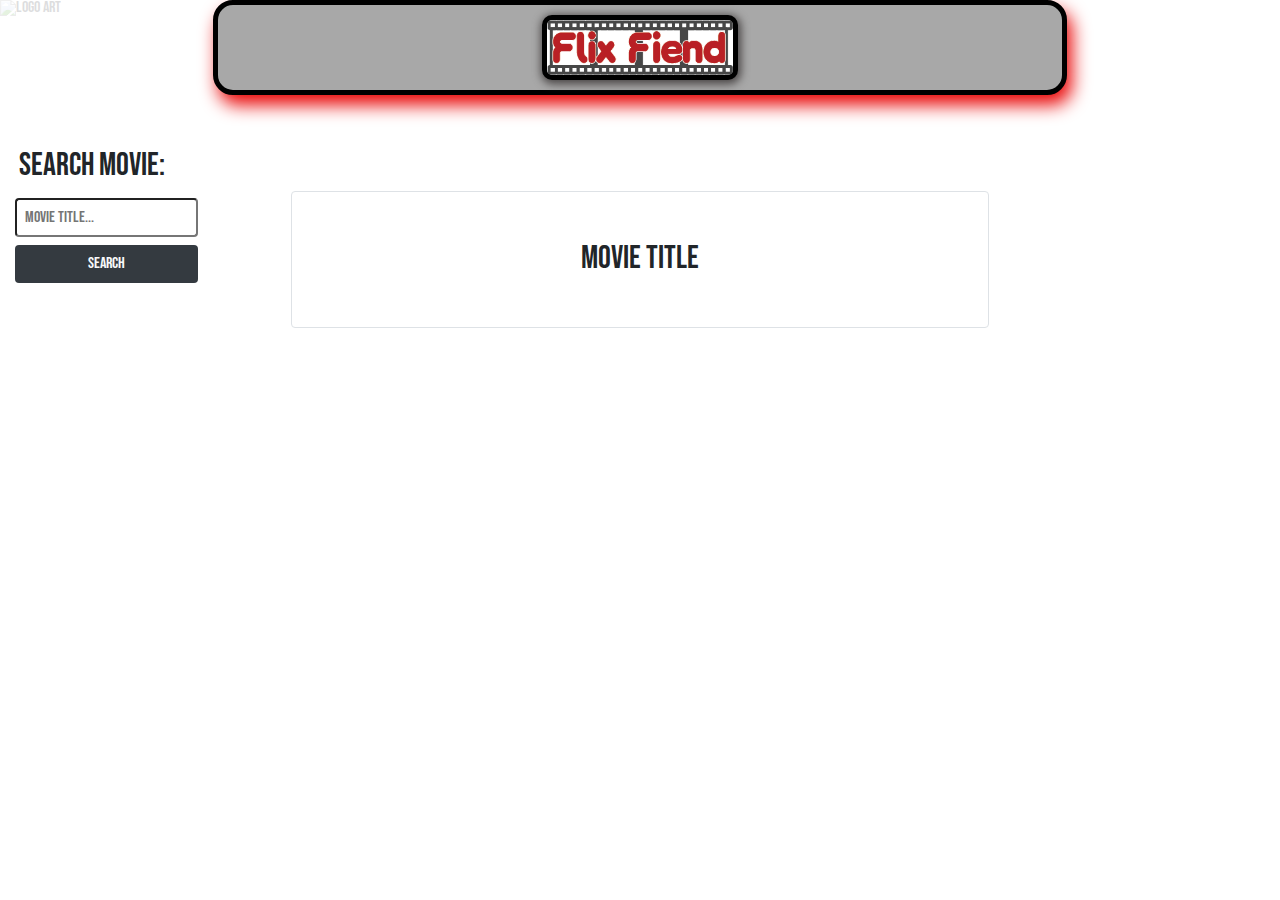
==== index.html @ 2e40072c "js update" ====
<!DOCTYPE html>
<html lang="en">
<head>
    <meta charset="UTF-8">
    <meta name="viewport" content="width=device-width, initial-scale=1.0">
    <link rel="stylesheet" href="https://cdn.jsdelivr.net/npm/bootstrap@4.3.1/dist/css/bootstrap.min.css" integrity="sha384-ggOyR0iXCbMQv3Xipma34MD+dH/1fQ784/j6cY/iJTQUOhcWr7x9JvoRxT2MZw1T" crossorigin="anonymous">
    
    <link rel="preconnect" href="https://fonts.googleapis.com">
    <link rel="preconnect" href="https://fonts.gstatic.com" crossorigin>
    <link href="https://fonts.googleapis.com/css2?family=Anton&family=Bebas+Neue&family=Bitter:ital,wght@0,100..900;1,100..900&family=Climate+Crisis&family=PT+Serif:ital,wght@0,400;0,700;1,400;1,700&family=Rubik+Burned&display=swap" rel="stylesheet">

    <link rel="stylesheet" href="./assets/css/reset.css"/>
    <link rel="stylesheet" href="./assets/css/style.css"/>
    <title>Flix Fiend</title>

</head>
<body>
  <img src="./assets/images/movie-posters2.jpg" alt="logo art" class="movie-poster">
  <header class="container-fluid col-md-8">
    <span class="container-fluid justify-content-center"><img src="./assets/images/flix-fiend-logo1.png" alt="logo art "></span1>
  </header>

  <div class="container-fluid">
    <div class="row">
     <div class="col-lg-2">
      <div id="search-form" class="form">
        <h1 class="mt-5 h2 p-1 fw-bold">Search Movie:</h1>
          <form class="input-group d-flex flex-column">
            <input class="form-input p-2 rounded"
              type="text" id="search-input" placeholder="Movie title..."/>
            <div class="button-group mt-2">
              <button type="submit" class="search-button btn bg-dark text-light w-100" id="search-button" aria-label="submit search">Search</button>
            </div>
          </form>

    <!-- can add div later to make look more fancy since its kinda bland -->
          <ul class="p-3"   id="movieTitlesHere">
            <!-- make sure to append whatever the user searches into this un-ordered list -->

            <!-- example we search batman and list of batman movies appear hear when we append -->
        </ul>
        </div>
      </div>

      <div class="col-md-8 mt-5">
      <section class="movie container">
      <h2 class="p-5 m-5 fw-bold border rounded">Movie Title</h2>
        </div>
      </section>

  </div>
  </div>
    


  <div class="modal fade" id="reg-modal" tabindex="-1" aria-labelledby="modal-title" aria-hidden="true">
    <div class="modal-dialog modal-lg">
      <div class="modal-content">
        <div class="modal-header">
          <!-- the title for the movie will appear at the top of the header in the paragraph below -->
          <p id="movieTitleModal"></p>
          <button type="button" class="btn-close" data-bs-dismiss="modal" aria-label="Close">x</button>
      </div>
      <div class="modal-body">
        <!-- the content for the movies will go inside here -->
        <h5 id="releaseTime"></h5>
        <!-- imdb ratings -->
        <p id="ratingIMDB"></p>

        <!-- list for actors -->
        <ul id="actorss-List">


        </ul>

        <!-- image will go in div below so append it in the imdb info function-->
        <div id="movie-image">
          <img id="specific-image" src="" alt="loading Image">

        </div>

      </div>
        ...
      </div>
    </div>
  </div>


    <script src="https://cdn.jsdelivr.net/npm/bootstrap@5.3.2/dist/js/bootstrap.bundle.min.js" integrity="sha384-C6RzsynM9kWDrMNeT87bh95OGNyZPhcTNXj1NW7RuBCsyN/o0jlpcV8Qyq46cDfL" crossorigin="anonymous" ></script>

    <script src="https://code.jquery.com/jquery-3.7.1.min.js" integrity="sha256-/JqT3SQfawRcv/BIHPThkBvs0OEvtFFmqPF/lYI/Cxo=" crossorigin="anonymous"></script>

    <!-- link the javascript with the html so we can upload info to the website later okay -->
    <script src="assets/js/script.js"></script>
    
</body>
</html>
---- assets/css/style.css ----
body {
    scroll-behavior: smooth;
    font-family: Bebas Neue;
}

header{
    background-color: rgb(168, 168, 168);
    border: 5px solid black;
    border-radius: 20px;
    padding: 10px;
    box-shadow: 5px 10px 18px rgb(233, 7, 7);
}

h1, span {
    display: flex;
}

h2, h3 {
   font-size: 2rem;
   text-align: center;
}

.movie-container {
    /* display: inline; */
}
span img {
    width: 25%;
    background-color: white;
    border-radius: 10px;
    border: 5px solid black;
    box-shadow: 1px 2px 8px 2px rgb(74, 70, 70);
}

.movie-poster {
    opacity: 0.15;
    width: 100%;
    height: 100%;
    position: absolute;
}

#search-button:hover {
    /* scale up and glowing border affect for hero image and experience section tabs*/
    transform: scale(1.05);
    transition: .1s ease;
    box-shadow: inset -2px 3px 7px 1px rgb(243, 243, 243), 2px 4px 5px rgb(233, 7, 7);
}

.btn-secondary {
    display: flex;
    width: 100%;
    padding: 5px;
    margin-top: 5px;
    justify-content: space-around;
    border: 2px solid black;
} 

.poster-image {
    width: 50%;
    height: 50%;
}

.modal-body{
    font-size: 23px;
}

.btn-secondary:hover {
    transform: scale(1.05);
    transition: .1s ease;
    box-shadow: inset -2px 1px 5px 1px rgb(243, 243, 243), 1px 2px 5px rgb(233, 7, 7);
}
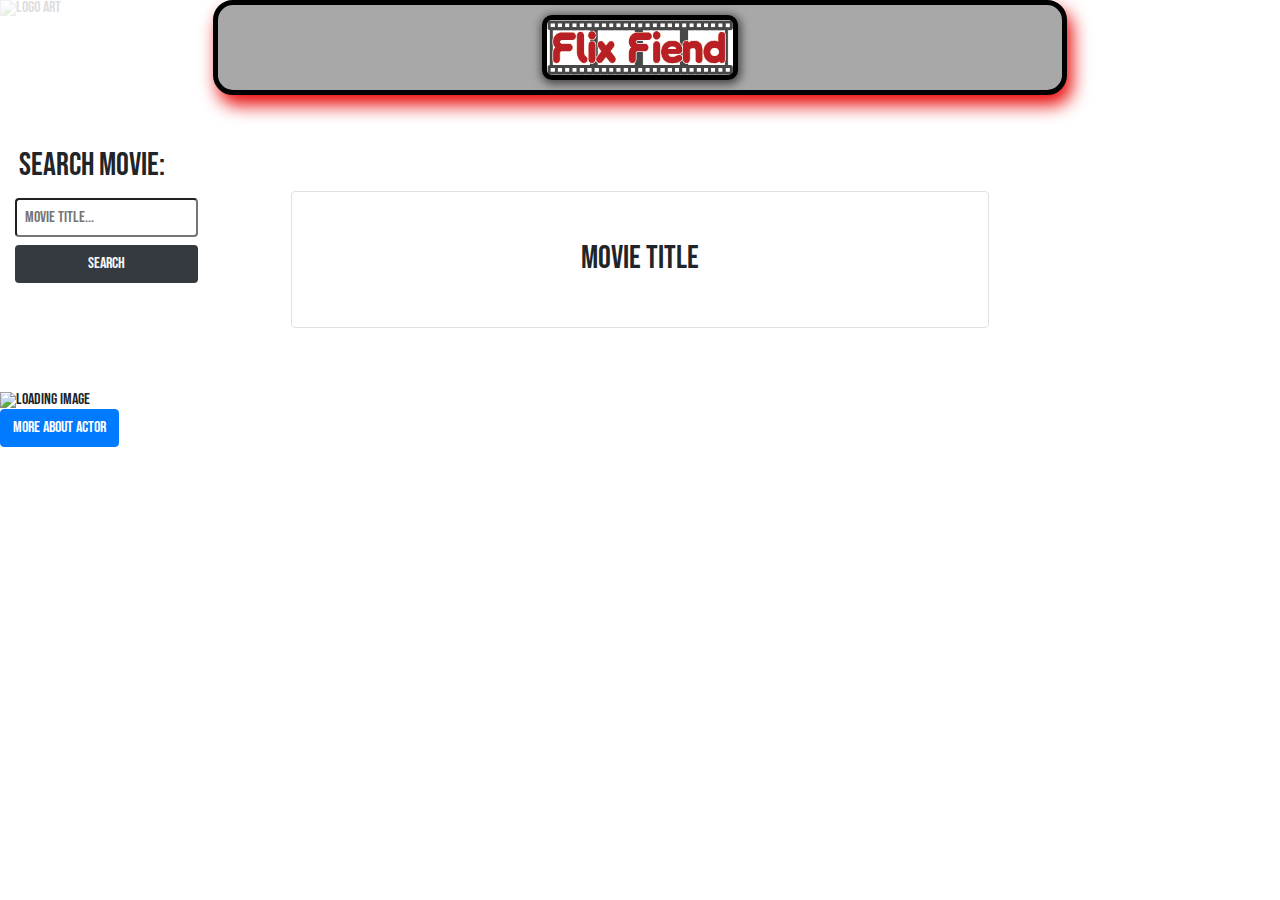
==== commit 3c392b6e: "Merge pull request #14 from Vinsanity97/topActors" ====
--- a/index.html
+++ b/index.html
@@ -75,6 +75,7 @@
 
         <!-- image will go in div below so append it in the imdb info function-->
         <div id="movie-image">
+
           <img id="specific-image" src="" alt="loading Image">
 
         </div>
@@ -86,6 +87,37 @@
   </div>
 
 
+  
+  <!-- this box will show  random actor for the page-->
+  <div id="randomActorOfDay">
+    <p id="actorName"></p>
+    <p id="bornDate"></p>
+    <p id="birthPlace"></p>
+    <img id="actor-image" src="" alt="loading Image">
+    
+  </div>
+  
+  
+
+<!-- this is a modal for more information about the actor -->
+  <div id="actorModal" class="modal fade bd-example-modal-lg" tabindex="-1" aria-labelledby="myLargeModalLabel" aria-hidden="true">
+  
+    <div class="modal-dialog modal-lg">
+    
+      <div class="modal-content">
+     
+        <!-- mini biography of actor -->
+        <p id="miniBio"></p>
+        
+      </div>
+    </div>
+  </div>
+
+<button type="button" class="btn btn-primary" data-bs-toggle="modal" data-bs-target="#actorModal">More about actor</button>
+
+  
+
+
     <script src="https://cdn.jsdelivr.net/npm/bootstrap@5.3.2/dist/js/bootstrap.bundle.min.js" integrity="sha384-C6RzsynM9kWDrMNeT87bh95OGNyZPhcTNXj1NW7RuBCsyN/o0jlpcV8Qyq46cDfL" crossorigin="anonymous" ></script>
 
     <script src="https://code.jquery.com/jquery-3.7.1.min.js" integrity="sha256-/JqT3SQfawRcv/BIHPThkBvs0OEvtFFmqPF/lYI/Cxo=" crossorigin="anonymous"></script>
--- a/assets/css/style.css
+++ b/assets/css/style.css
@@ -58,9 +58,9 @@
     width: 50%;
     height: 50%;
 }
-
-.modal-body{
-    font-size: 23px;
+.modal-content {
+    text-align: center;
+    font-size: 24px;
 }
 
 .btn-secondary:hover {
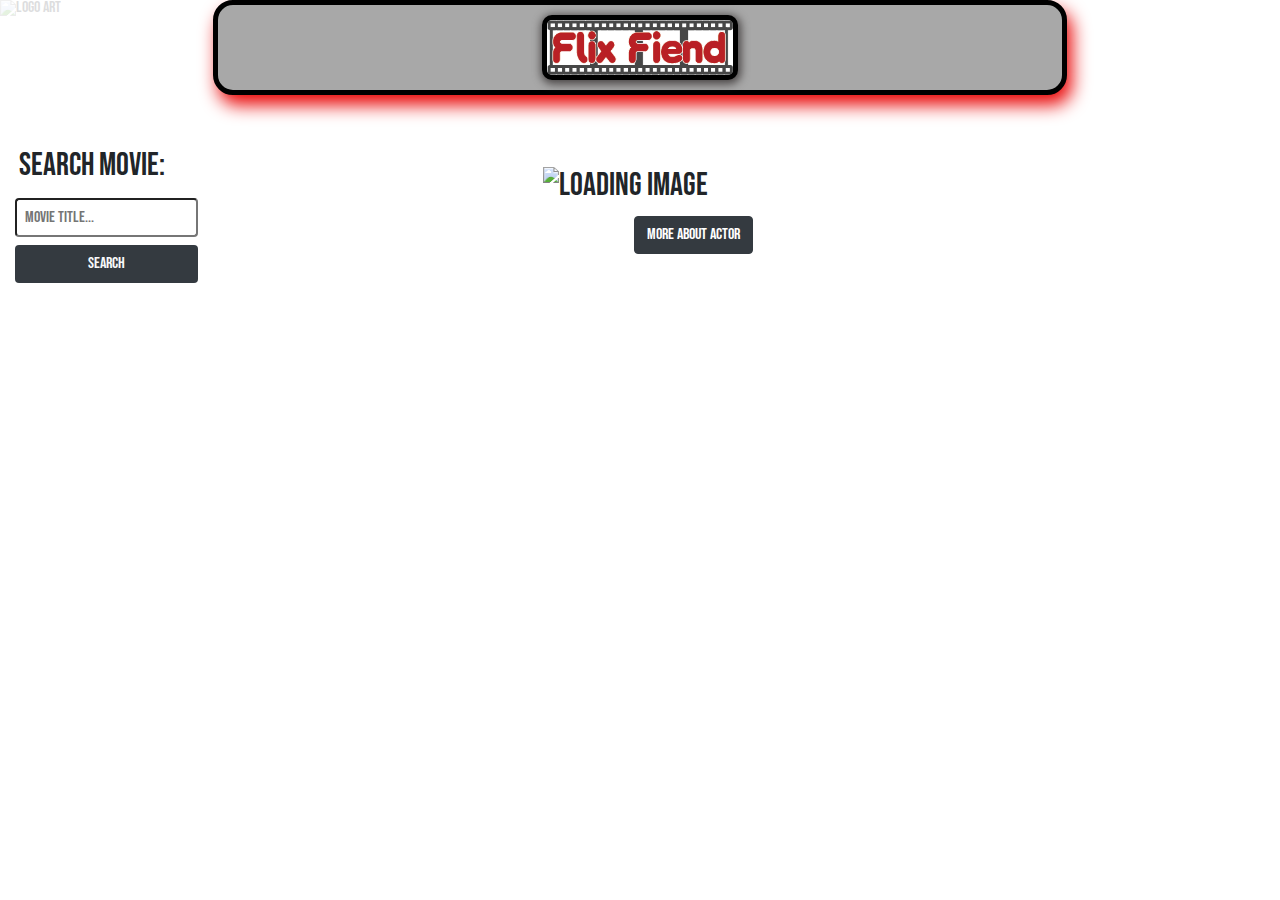
==== commit 79799841: "css update" ====
--- a/index.html
+++ b/index.html
@@ -42,11 +42,17 @@
         </div>
       </div>
 
-      <div class="col-md-8 mt-5">
-      <section class="movie container">
-      <h2 class="p-5 m-5 fw-bold border rounded">Movie Title</h2>
+      <div class="col-md-9 justify-content-center">
+      <h2 class="p-5 m-2">
+      <div class="col-md-10" id="randomActorOfDay">
+        <p id="actorName"></p>
+        <p id="bornDate"></p>
+        <p id="birthPlace"></p>
+        <img id="actor-image" src="" alt="loading Image"> 
+      </div>
+      <button type="button" class="btn btn-dark m-2" data-bs-toggle="modal" data-bs-target="#actorModal">More about actor</button>
         </div>
-      </section>
+      </h2>
 
   </div>
   </div>
@@ -86,16 +92,6 @@
     </div>
   </div>
 
-
-  
-  <!-- this box will show  random actor for the page-->
-  <div id="randomActorOfDay">
-    <p id="actorName"></p>
-    <p id="bornDate"></p>
-    <p id="birthPlace"></p>
-    <img id="actor-image" src="" alt="loading Image">
-    
-  </div>
   
   
 
@@ -113,8 +109,6 @@
     </div>
   </div>
 
-<button type="button" class="btn btn-primary" data-bs-toggle="modal" data-bs-target="#actorModal">More about actor</button>
-
   
 
 
--- a/assets/css/style.css
+++ b/assets/css/style.css
@@ -20,9 +20,6 @@
    text-align: center;
 }
 
-.movie-container {
-    /* display: inline; */
-}
 span img {
     width: 25%;
     background-color: white;
@@ -69,3 +66,8 @@
     box-shadow: inset -2px 1px 5px 1px rgb(243, 243, 243), 1px 2px 5px rgb(233, 7, 7);
 }
 
+
+ #actor-image {
+   max-height: 50%;
+   max-width: 30%;
+}
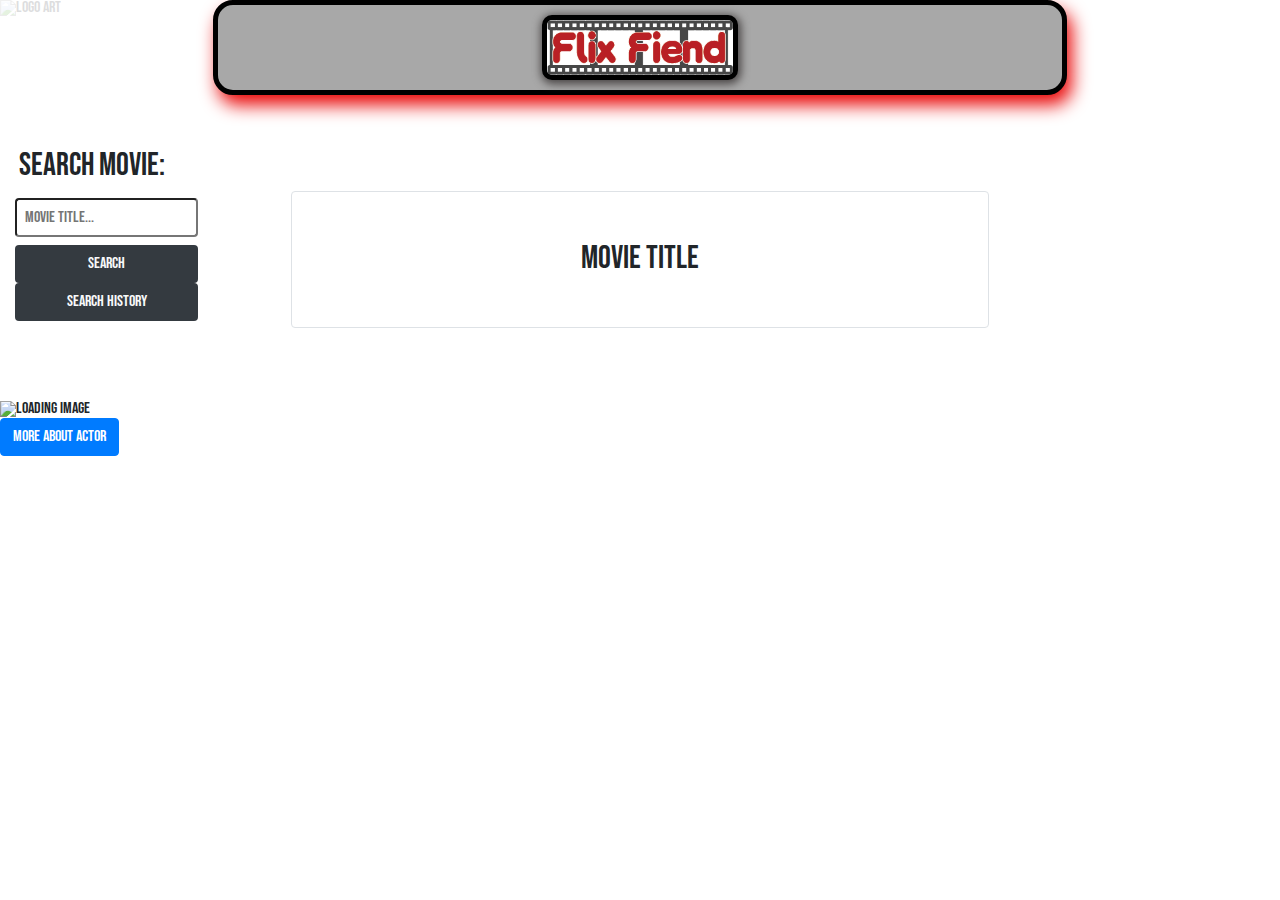
==== commit 866eeab8: "added search history stuff" ====
--- a/index.html
+++ b/index.html
@@ -30,6 +30,8 @@
               type="text" id="search-input" placeholder="Movie title..."/>
             <div class="button-group mt-2">
               <button type="submit" class="search-button btn bg-dark text-light w-100" id="search-button" aria-label="submit search">Search</button>
+              <button type="submit" class="search-button btn bg-dark text-light w-100" id="history-button" aria-label="submit search">Search History</button>
+              <ul id="history-searched"></ul>
             </div>
           </form>
 
@@ -42,17 +44,11 @@
         </div>
       </div>
 
-      <div class="col-md-9 justify-content-center">
-      <h2 class="p-5 m-2">
-      <div class="col-md-10" id="randomActorOfDay">
-        <p id="actorName"></p>
-        <p id="bornDate"></p>
-        <p id="birthPlace"></p>
-        <img id="actor-image" src="" alt="loading Image"> 
-      </div>
-      <button type="button" class="btn btn-dark m-2" data-bs-toggle="modal" data-bs-target="#actorModal">More about actor</button>
+      <div class="col-md-8 mt-5">
+      <section class="movie container">
+      <h2 class="p-5 m-5 fw-bold border rounded">Movie Title</h2>
         </div>
-      </h2>
+      </section>
 
   </div>
   </div>
@@ -92,6 +88,16 @@
     </div>
   </div>
 
+
+
+  <!-- this box will show  random actor for the page-->
+  <div id="randomActorOfDay">
+    <p id="actorName"></p>
+    <p id="bornDate"></p>
+    <p id="birthPlace"></p>
+    <img id="actor-image" src="" alt="loading Image">
+    
+  </div>
   
   
 
@@ -109,6 +115,8 @@
     </div>
   </div>
 
+<button type="button" class="btn btn-primary" data-bs-toggle="modal" data-bs-target="#actorModal">More about actor</button>
+
   
 
 
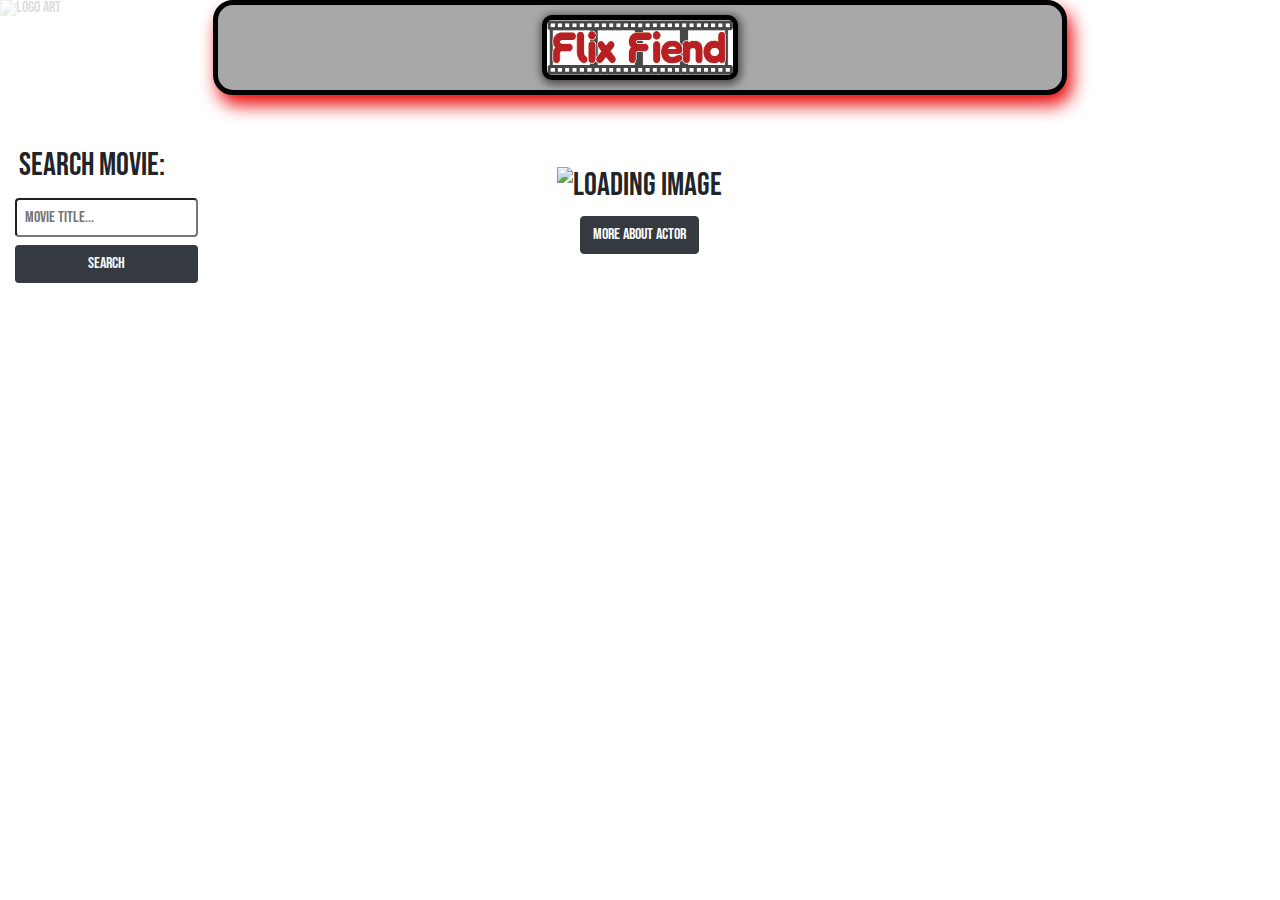
==== commit 41a4cdbb: "css update" ====
--- a/index.html
+++ b/index.html
@@ -30,8 +30,6 @@
               type="text" id="search-input" placeholder="Movie title..."/>
             <div class="button-group mt-2">
               <button type="submit" class="search-button btn bg-dark text-light w-100" id="search-button" aria-label="submit search">Search</button>
-              <button type="submit" class="search-button btn bg-dark text-light w-100" id="history-button" aria-label="submit search">Search History</button>
-              <ul id="history-searched"></ul>
             </div>
           </form>
 
@@ -44,11 +42,17 @@
         </div>
       </div>
 
-      <div class="col-md-8 mt-5">
-      <section class="movie container">
-      <h2 class="p-5 m-5 fw-bold border rounded">Movie Title</h2>
+      <div class="col-md-8 justify-content-center">
+      <h2 class="p-5 m-2">
+      <div class="container col-md-10" id="randomActorOfDay">
+        <p id="actorName"></p>
+        <p id="bornDate"></p>
+        <p id="birthPlace"></p>
+        <img id="actor-image" src="" alt="loading Image"> 
+      </div>
+      <button type="button" class="btn info-btn btn-dark m-2" data-bs-toggle="modal" data-bs-target="#actorModal">More about actor</button>
         </div>
-      </section>
+      </h2>
 
   </div>
   </div>
@@ -88,16 +92,6 @@
     </div>
   </div>
 
-
-
-  <!-- this box will show  random actor for the page-->
-  <div id="randomActorOfDay">
-    <p id="actorName"></p>
-    <p id="bornDate"></p>
-    <p id="birthPlace"></p>
-    <img id="actor-image" src="" alt="loading Image">
-    
-  </div>
   
   
 
@@ -115,8 +109,6 @@
     </div>
   </div>
 
-<button type="button" class="btn btn-primary" data-bs-toggle="modal" data-bs-target="#actorModal">More about actor</button>
-
   
 
 
--- a/assets/css/style.css
+++ b/assets/css/style.css
@@ -35,7 +35,7 @@
     position: absolute;
 }
 
-#search-button:hover {
+#search-button:hover, .info-btn:hover {
     /* scale up and glowing border affect for hero image and experience section tabs*/
     transform: scale(1.05);
     transition: .1s ease;
@@ -60,6 +60,10 @@
     font-size: 24px;
 }
 
+.container {
+    text-align: center;
+}
+
 .btn-secondary:hover {
     transform: scale(1.05);
     transition: .1s ease;
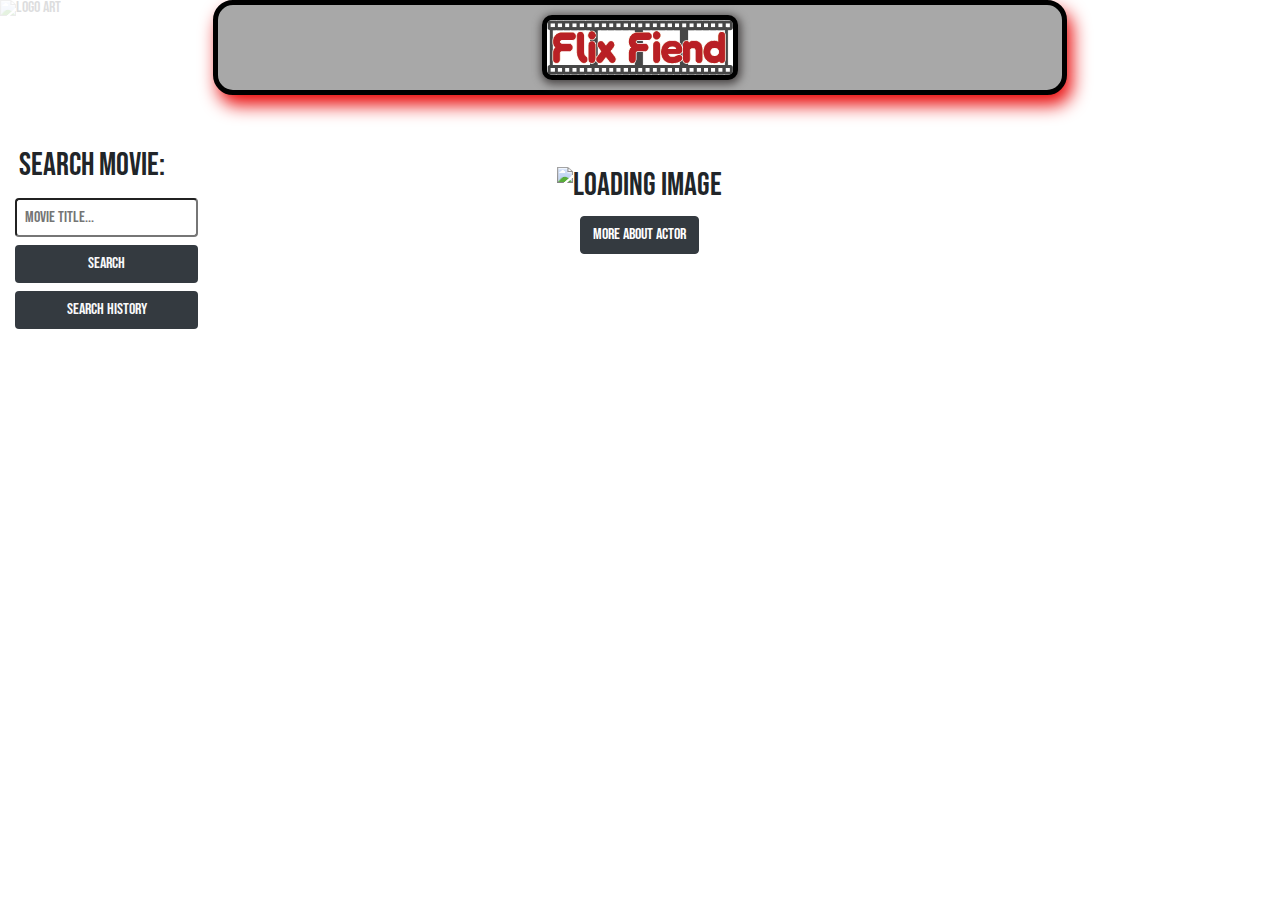
==== commit c594a2a9: "Merge pull request #18 from Vinsanity97/feature/finalpush" ====
--- a/index.html
+++ b/index.html
@@ -30,6 +30,8 @@
               type="text" id="search-input" placeholder="Movie title..."/>
             <div class="button-group mt-2">
               <button type="submit" class="search-button btn bg-dark text-light w-100" id="search-button" aria-label="submit search">Search</button>
+              <button type="submit" class="search-button btn bg-dark text-light w-100 mt-2" id="history-button" aria-label="submit search">Search History</button>
+              <ul id="history-searched"></ul>
             </div>
           </form>
 
--- a/assets/css/style.css
+++ b/assets/css/style.css
@@ -70,6 +70,10 @@
     box-shadow: inset -2px 1px 5px 1px rgb(243, 243, 243), 1px 2px 5px rgb(233, 7, 7);
 }
 
+.history-list {
+    margin-top: 8px;
+    font-size: 25px;
+}
 
  #actor-image {
    max-height: 50%;
